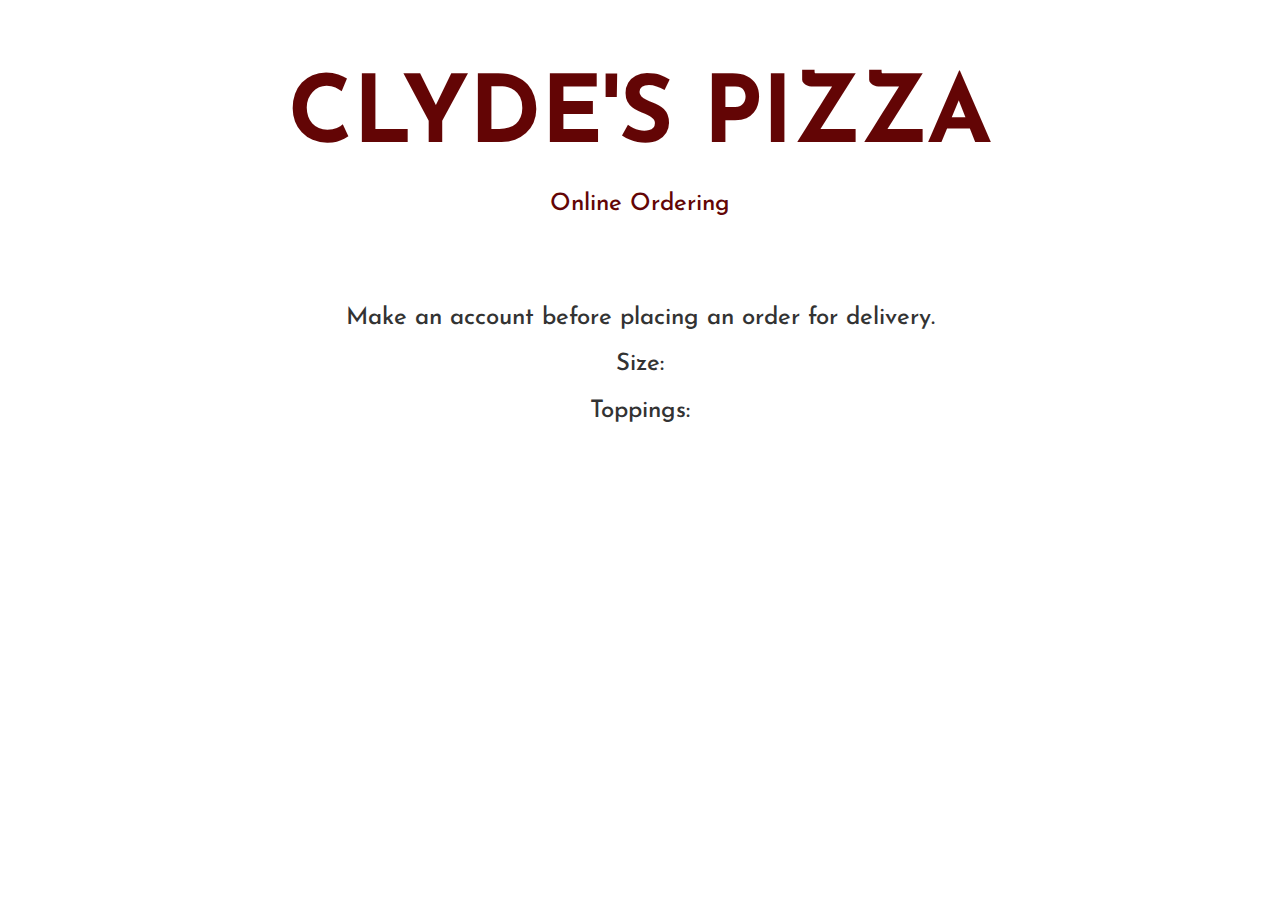
==== index.html @ 4de7c96e "Add basic html layout" ====
<!DOCTYPE html>
<html>
  <head>
    <script src="js/jquery-3.1.1.js"></script>
    <script src="js/scripts.js"></script>
    <link rel="stylesheet" href="css/bootstrap.css">
    <link rel="stylesheet" href="css/styles.css">
    <link href="https://fonts.googleapis.com/css?family=Josefin+Sans|Oxygen" rel="stylesheet">
    <title>Clyde's Pizza Shop</title>
  </head>
  <body>
    <div class="container">
      <div class="jumbotron">
        <h1>CLYDE'S PIZZA</h1>
        <h3>Online Ordering</h3>
      </div>
      <div id="account">
        <form>
          <h3>Make an account before placing an order for delivery.</h3>
        </form>
      </div>
      <div id="pizza-form">
        <form>
          <h3>Size:<h3>
          <h3>Toppings:</h3>
        </form>
      </div>
      <div id="order-confirmation">
      </div>
    </div>

  </body>
</html>
---- css/styles.css ----
.container {
  text-align: center;
  font-family: 'Josefin Sans', sans-serif;
}

.jumbotron {
  background-color: transparent;
  color: #630505;
}

.jumbotron h1 {
  font-weight: bold;
  font-size: 70pt;
}
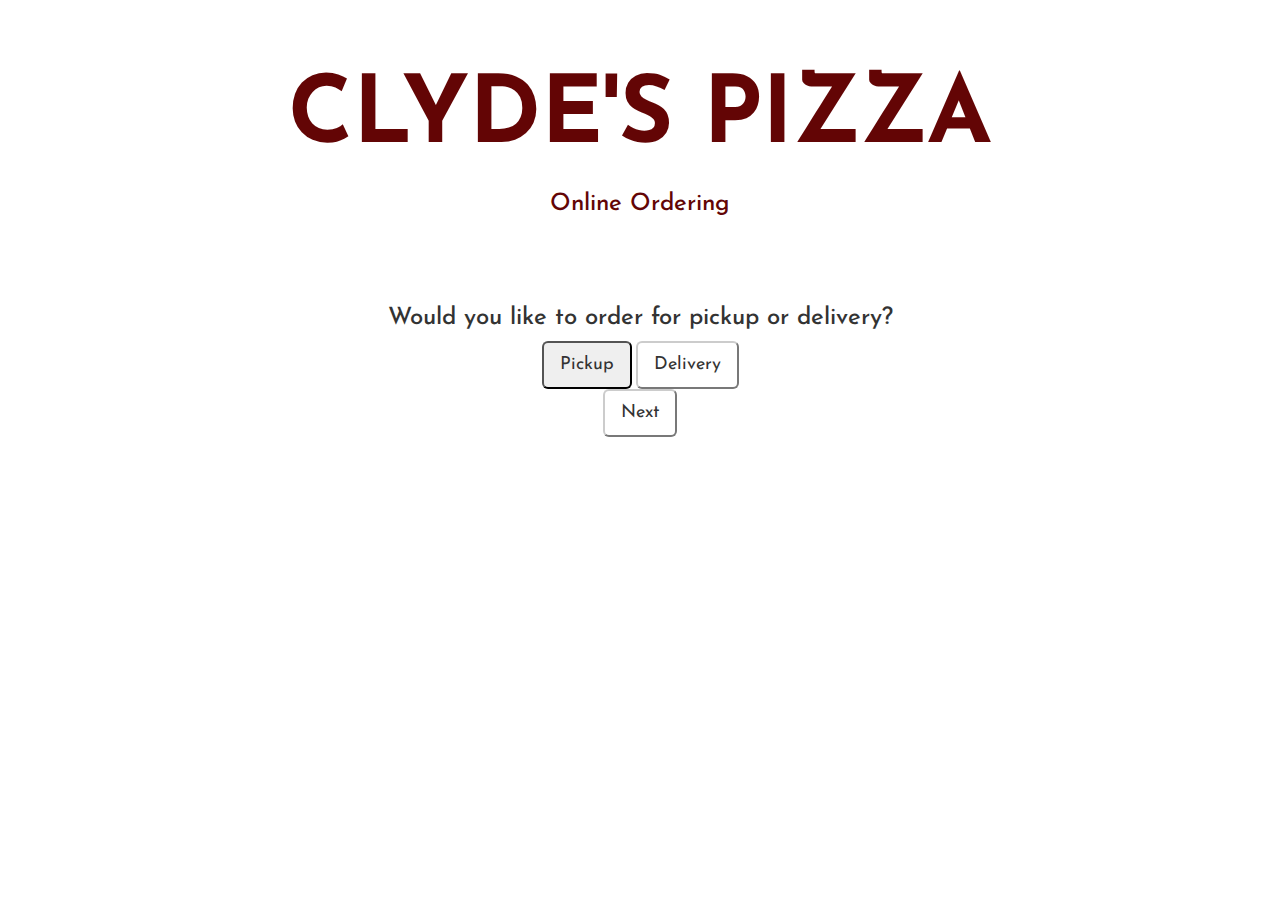
==== commit d7375e3c: "Add account and order form framework" ====
--- a/index.html
+++ b/index.html
@@ -14,20 +14,67 @@
         <h1>CLYDE'S PIZZA</h1>
         <h3>Online Ordering</h3>
       </div>
-      <div id="account">
+      <div id="order-type">
+        <h3>Would you like to order for pickup or delivery?</h3>
         <form>
-          <h3>Make an account before placing an order for delivery.</h3>
+          <button class="btn-lg" autocomplete="off">Pickup</button>
+          <button class="btn-lg btn-default">Delivery</button>
         </form>
+        <div class="form-group">
+          <button class="btn-lg btn-default" id="order-type-next">Next</button>
+        </div>
+      </div>
+      <div id="account-form">
+        <h3>Enter your contact information please.</h3>
+        <div id="account">
+          <form>
+            <div class="form-group">
+              <label for="name">Name</label>
+              <input type="text" class="form-control" id="name">
+            </div>
+            <div class="form-group">
+              <label for="street">Street</label>
+              <input type="text" class="form-control street">
+            </div>
+            <div class="form-group">
+              <label for="city">City</label>
+              <input type="text" class="form-control city">
+            </div>
+            <div class="form-group">
+              <label for="state">State</label>
+              <input type="text" class="form-control state">
+            </div>
+            <div class="form-group">
+              <label for="state">Zip</label>
+              <input type="text" class="form-control zip">
+            </div>
+            <div class="form-group">
+              <label for="state">Phone Number</label>
+              <input type="text" class="form-control number">
+            </div>
+          </form>
+        </div>
+        <button class="btn-lg btn-default" id="account-next">Next</button>
       </div>
       <div id="pizza-form">
         <form>
-          <h3>Size:<h3>
+          <h3>Size:</h3>
+          <button class="btn-lg btn-default">Medium</button>
+          <p>14"</p>
+          <button class="btn-lg btn-default">Large</button>
+          <p>20"</p>
           <h3>Toppings:</h3>
+          <button class="btn-lg btn-default">Green Peppers</button>
+          <button class="btn-lg btn-default">Red Onions</button>
+          <button class="btn-lg btn-default">Cashews</button>
+          <button class="btn-lg btn-default">Pineapple</button>
+          <button class="btn-lg btn-default">Field Roast</button>
+          <button type="submit" class="btn">Submit your order!</button>
         </form>
       </div>
       <div id="order-confirmation">
+        <h3>Thank you for your order!</h3>
       </div>
     </div>
-
   </body>
 </html>
--- a/css/styles.css
+++ b/css/styles.css
@@ -12,3 +12,19 @@
   font-weight: bold;
   font-size: 70pt;
 }
+
+#account-form {
+  display: none;
+}
+
+#pizza-form {
+  display: none;
+}
+
+#order-confirmation {
+  display: none;
+}
+
+.input {
+  margin: 20px;
+}
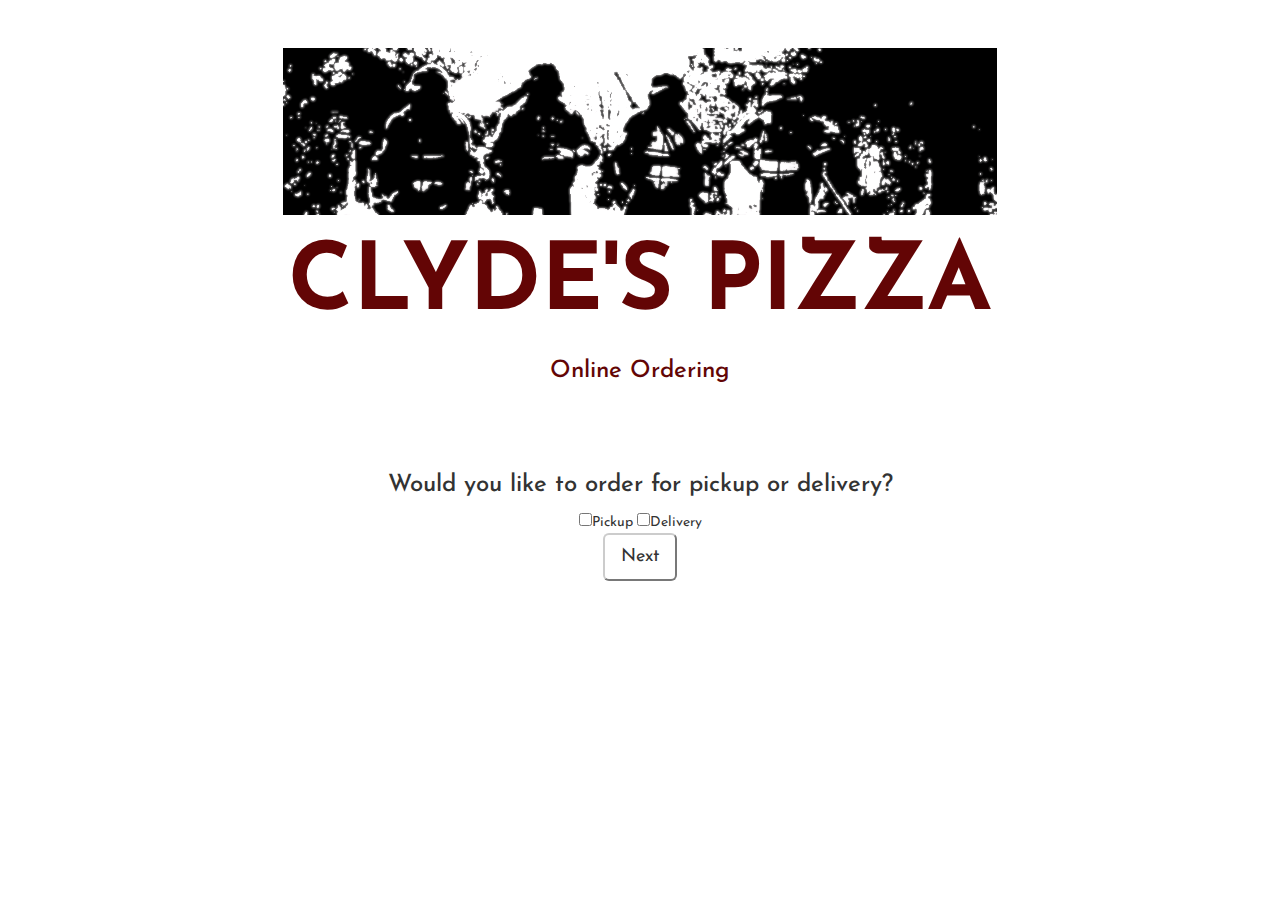
==== commit 8405de3b: "Add header, adjust inputs, add checkboxes" ====
--- a/index.html
+++ b/index.html
@@ -11,67 +11,76 @@
   <body>
     <div class="container">
       <div class="jumbotron">
+        <img src="img/ninja.png">
         <h1>CLYDE'S PIZZA</h1>
         <h3>Online Ordering</h3>
       </div>
+      <form>
       <div id="order-type">
         <h3>Would you like to order for pickup or delivery?</h3>
-        <form>
-          <button class="btn-lg" autocomplete="off">Pickup</button>
-          <button class="btn-lg btn-default">Delivery</button>
-        </form>
+          <input type="checkbox" name="orderType" value="Pickup">Pickup
+          <input type="checkbox" name="orderType" value="Delivery">Delivery
         <div class="form-group">
-          <button class="btn-lg btn-default" id="order-type-next">Next</button>
+          <button type="button" class="btn-lg btn-default" id="order-type-next">Next</button>
         </div>
       </div>
       <div id="account-form">
         <h3>Enter your contact information please.</h3>
         <div id="account">
-          <form>
             <div class="form-group">
               <label for="name">Name</label>
               <input type="text" class="form-control" id="name">
             </div>
             <div class="form-group">
               <label for="street">Street</label>
-              <input type="text" class="form-control street">
+              <input type="text" class="form-control street" id="street">
             </div>
             <div class="form-group">
               <label for="city">City</label>
-              <input type="text" class="form-control city">
+              <input type="text" class="form-control city" id="city">
             </div>
             <div class="form-group">
               <label for="state">State</label>
-              <input type="text" class="form-control state">
+              <input type="text" class="form-control state" id="state">
             </div>
             <div class="form-group">
               <label for="state">Zip</label>
-              <input type="text" class="form-control zip">
+              <input type="text" class="form-control zip" id="zip">
             </div>
             <div class="form-group">
               <label for="state">Phone Number</label>
-              <input type="text" class="form-control number">
+              <input type="text" class="form-control number" id="number">
             </div>
-          </form>
         </div>
-        <button class="btn-lg btn-default" id="account-next">Next</button>
+        <button type="button" class="btn-lg btn-default" id="account-next">Next</button>
       </div>
       <div id="pizza-form">
-        <form>
-          <h3>Size:</h3>
+        <h3>Which size?</h3>
+        <input type="checkbox" name="pizza" value="Medium">Medium
+        <input type="checkbox" name="pizza" value="Large">Large
+
+      <h3>What toppings would like? ($1.00 each)</h3>
+        <input type="checkbox" name="pizza" value="Large">Green peppers
+        <input type="checkbox" name="pizza" value="Large">Red Onions
+        <input type="checkbox" name="pizza" value="Large">Cashews
+        <input type="checkbox" name="pizza" value="Large">Pineapple
+        <input type="checkbox" name="pizza" value="Large">Field Roast
+
+
+          <!-- <h3>Size:</h3>
           <button class="btn-lg btn-default">Medium</button>
           <p>14"</p>
           <button class="btn-lg btn-default">Large</button>
           <p>20"</p>
-          <h3>Toppings:</h3>
-          <button class="btn-lg btn-default">Green Peppers</button>
+          <h3>Toppings:</h3> -->
+          <!-- <button class="btn-lg btn-default">Green Peppers</button>
           <button class="btn-lg btn-default">Red Onions</button>
           <button class="btn-lg btn-default">Cashews</button>
           <button class="btn-lg btn-default">Pineapple</button>
-          <button class="btn-lg btn-default">Field Roast</button>
+          <button class="btn-lg btn-default">Field Roast</button> -->
           <button type="submit" class="btn">Submit your order!</button>
-        </form>
       </div>
+    </form>
       <div id="order-confirmation">
         <h3>Thank you for your order!</h3>
       </div>
--- a/css/styles.css
+++ b/css/styles.css
@@ -28,3 +28,7 @@
 .input {
   margin: 20px;
 }
+
+img {
+  width: 70%;
+}
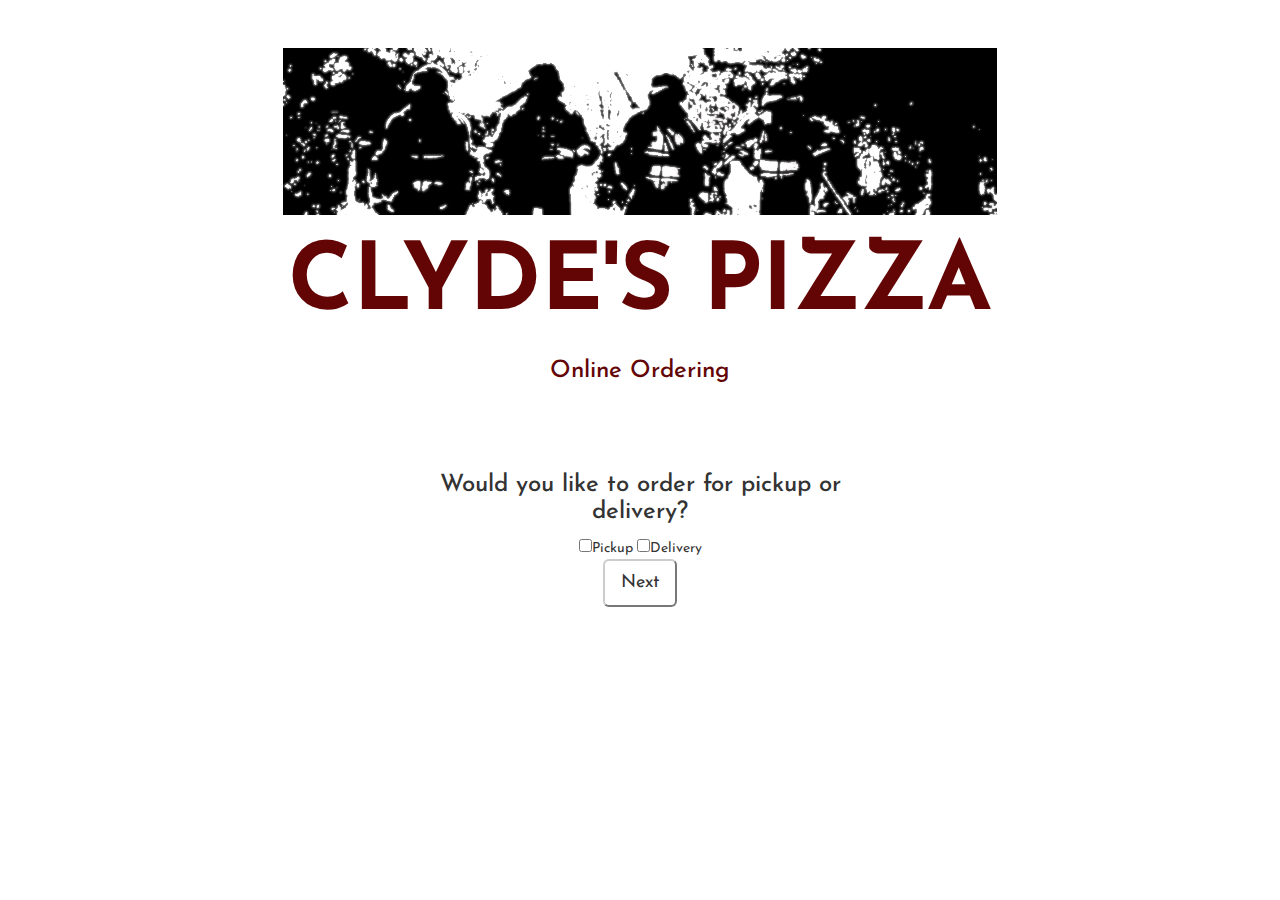
==== commit bc209a27: "Add complete logic for creating objects, output order information to user" ====
--- a/index.html
+++ b/index.html
@@ -56,15 +56,15 @@
       </div>
       <div id="pizza-form">
         <h3>Which size?</h3>
-        <input type="checkbox" name="pizza" value="Medium">Medium
-        <input type="checkbox" name="pizza" value="Large">Large
+        <input type="checkbox" name="pizzaSize" value="Medium">Medium
+        <input type="checkbox" name="pizzaSize" value="Large">Large
 
       <h3>What toppings would like? ($1.00 each)</h3>
-        <input type="checkbox" name="pizza" value="Large">Green peppers
-        <input type="checkbox" name="pizza" value="Large">Red Onions
-        <input type="checkbox" name="pizza" value="Large">Cashews
-        <input type="checkbox" name="pizza" value="Large">Pineapple
-        <input type="checkbox" name="pizza" value="Large">Field Roast
+        <input type="checkbox" name="pizza" value="Green peppers">Green peppers
+        <input type="checkbox" name="pizza" value="Red Onions">Red Onions
+        <input type="checkbox" name="pizza" value="Cashews">Cashews
+        <input type="checkbox" name="pizza" value="Pineapple">Pineapple
+        <input type="checkbox" name="pizza" value="Field Roast">Field Roast
 
 
           <!-- <h3>Size:</h3>
--- a/css/styles.css
+++ b/css/styles.css
@@ -11,6 +11,11 @@
 .jumbotron h1 {
   font-weight: bold;
   font-size: 70pt;
+}
+
+form {
+  margin-left: 30%;
+  margin-right: 30%;
 }
 
 #account-form {
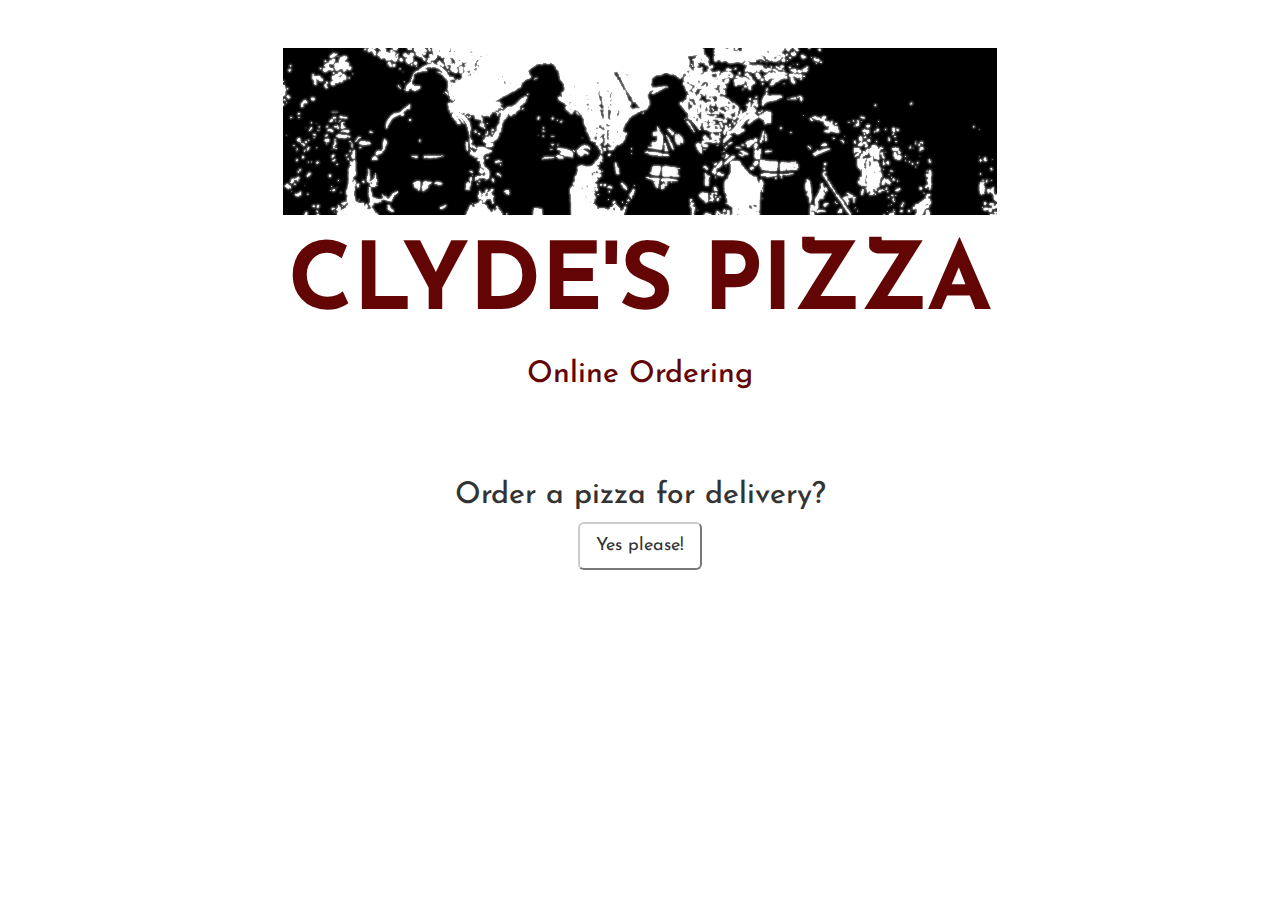
==== commit eee83cd1: "Remove duplicate index file and add front end interface" ====
--- a/index.html
+++ b/index.html
@@ -13,20 +13,16 @@
       <div class="jumbotron">
         <img src="img/ninja.png">
         <h1>CLYDE'S PIZZA</h1>
-        <h3>Online Ordering</h3>
+        <h2>Online Ordering</h2>
       </div>
       <form>
-      <div id="order-type">
-        <h3>Would you like to order for pickup or delivery?</h3>
-          <input type="checkbox" name="orderType" value="Pickup">Pickup
-          <input type="checkbox" name="orderType" value="Delivery">Delivery
-        <div class="form-group">
-          <button type="button" class="btn-lg btn-default" id="order-type-next">Next</button>
+        <div id="order-type">
+          <h2>Order a pizza for delivery?</h2>
+          <button type="button" class="btn-lg btn-default" id="order-type-next">Yes please!</button>
         </div>
-      </div>
-      <div id="account-form">
-        <h3>Enter your contact information please.</h3>
-        <div id="account">
+        <div id="account-form">
+          <h2>Enter your contact information please.</h2>
+          <div id="account">
             <div class="form-group">
               <label for="name">Name</label>
               <input type="text" class="form-control" id="name">
@@ -51,38 +47,34 @@
               <label for="state">Phone Number</label>
               <input type="text" class="form-control number" id="number">
             </div>
+          </div>
+          <button type="button" class="btn-lg btn-default" id="account-next">Next</button>
         </div>
-        <button type="button" class="btn-lg btn-default" id="account-next">Next</button>
-      </div>
-      <div id="pizza-form">
-        <h3>Which size?</h3>
-        <input type="checkbox" name="pizzaSize" value="Medium">Medium
-        <input type="checkbox" name="pizzaSize" value="Large">Large
-
-      <h3>What toppings would like? ($1.00 each)</h3>
-        <input type="checkbox" name="pizza" value="Green peppers">Green peppers
-        <input type="checkbox" name="pizza" value="Red Onions">Red Onions
-        <input type="checkbox" name="pizza" value="Cashews">Cashews
-        <input type="checkbox" name="pizza" value="Pineapple">Pineapple
-        <input type="checkbox" name="pizza" value="Field Roast">Field Roast
-
-
-          <!-- <h3>Size:</h3>
-          <button class="btn-lg btn-default">Medium</button>
-          <p>14"</p>
-          <button class="btn-lg btn-default">Large</button>
-          <p>20"</p>
-          <h3>Toppings:</h3> -->
-          <!-- <button class="btn-lg btn-default">Green Peppers</button>
-          <button class="btn-lg btn-default">Red Onions</button>
-          <button class="btn-lg btn-default">Cashews</button>
-          <button class="btn-lg btn-default">Pineapple</button>
-          <button class="btn-lg btn-default">Field Roast</button> -->
-          <button type="submit" class="btn">Submit your order!</button>
-      </div>
-    </form>
+        <div id="pizza-form">
+          <h2>Which size?</h2>
+          <select class="form-control" id="size">
+            <option disabled selected value> -- Please Select a size! -- </option>
+            <option value="Large">Large - $21.99</option>
+            <option value="Medium">Medium - $12.99</option>
+          </select>
+          <h2>What toppings would like? <em>($1.00 each)</em></h2>
+            <div class="checkbox">
+            <label><input type="checkbox" class="pizza" value="Green peppers">Green peppers</label>
+            <label><input type="checkbox" class="pizza" value="Red Onions">Red Onions</label>
+            <label><input type="checkbox" class="pizza" value="Cashews">Cashews</label>
+            <label><input type="checkbox" class="pizza" value="Pineapple">Pineapple</label>
+            <label><input type="checkbox" class="pizza" value="Field Roast">Field Roast</label>
+          </div>
+          <button type="submit" class="btn btn-lg">Submit your order!</button>
+        </div>
+      </form>
       <div id="order-confirmation">
-        <h3>Thank you for your order!</h3>
+        <h2>Thank you for your order <span id=userName></span>!</h2>
+        <p>Your total for the following order is $<span id="userPrice"></span></p>
+        <p>One <span id=pizzaSize></span> pizza, with: <span id="allToppings"></span>
+        <p>If we have any issues we will give you a call at <span id=contactNumber></span></p>
+        <p>Your order will be delivered to:<br>
+        <span id="userAddress"></span></p>
       </div>
     </div>
   </body>
--- a/css/styles.css
+++ b/css/styles.css
@@ -18,21 +18,26 @@
   margin-right: 30%;
 }
 
+.checkbox label{
+  font-size: 20pt;
+}
+
 #account-form {
   display: none;
+  font-size: 20pt;
 }
 
 #pizza-form {
   display: none;
+  font-size: 20pt;
 }
 
 #order-confirmation {
   display: none;
+  font-size: 25pt;
 }
 
-.input {
-  margin: 20px;
-}
+
 
 img {
   width: 70%;
